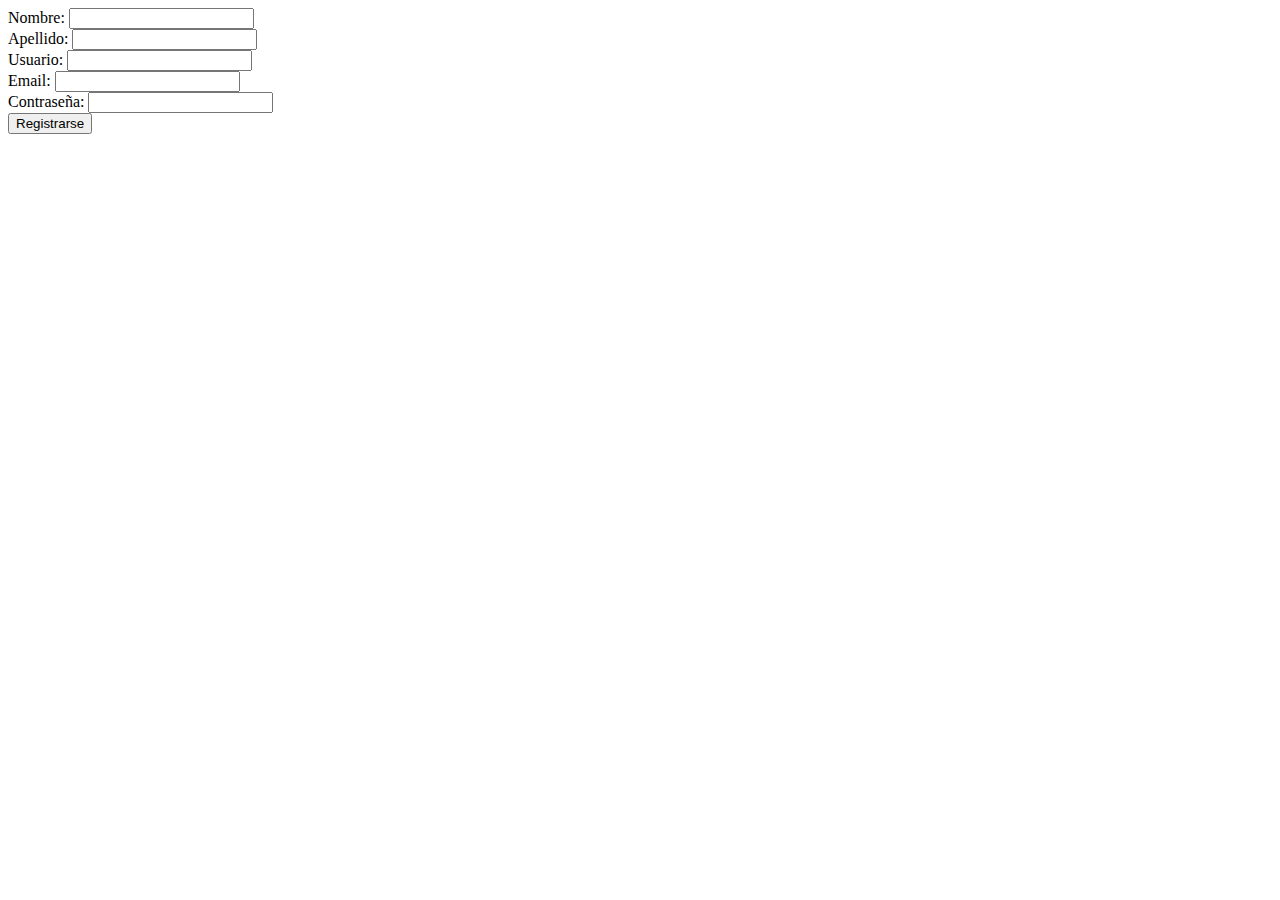
==== iniciar-sesion.html @ 3f7b62a8 "Agregando html de login y registro." ====
<!DOCTYPE html>
<html lang="en">
<head>
    <meta charset="UTF-8">
    <meta http-equiv="X-UA-Compatible" content="IE=edge">
    <meta name="viewport" content="width=device-width, initial-scale=1.0">
    <title>SenseTracking | Registro</title>
</head>
<body>

    <form action="main.html">
        <label for="name">Nombre:</label>
        <input type="text" class="registro" name="firts-name"><br>
        <label for="name">Apellido:</label>
        <input type="text" class="registro" name="last-name"><br>
        <label for="name">Usuario:</label>
        <input type="text" class="registro" name="user"><br>
        <label for="name">Email:</label>
        <input type="email" class="registro" name="email"><br>
        <label for="name">Contraseña:</label>
        <input type="password" class="registro" name="contraseña"><br>
        <button type="submit">Registrarse</button>
    </form>
    
</body>
</html>
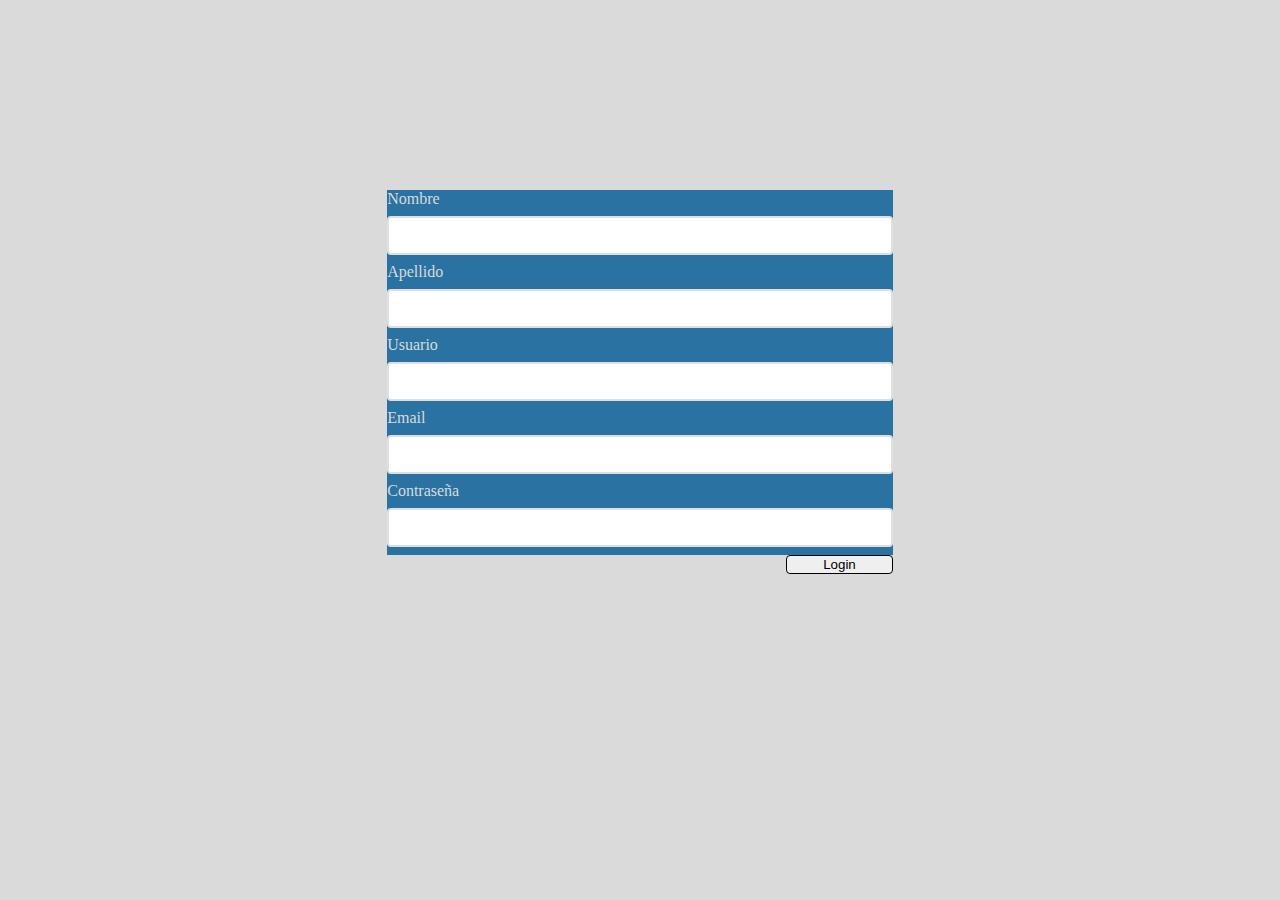
==== commit 40b9fff1: "Agregando estilo a los forms de registrarse y login." ====
--- a/iniciar-sesion.html
+++ b/iniciar-sesion.html
@@ -5,22 +5,23 @@
     <meta http-equiv="X-UA-Compatible" content="IE=edge">
     <meta name="viewport" content="width=device-width, initial-scale=1.0">
     <title>SenseTracking | Registro</title>
+    <link rel="stylesheet" href="style.css">
 </head>
-<body>
-
-    <form action="main.html">
-        <label for="name">Nombre:</label>
-        <input type="text" class="registro" name="firts-name"><br>
-        <label for="name">Apellido:</label>
-        <input type="text" class="registro" name="last-name"><br>
-        <label for="name">Usuario:</label>
-        <input type="text" class="registro" name="user"><br>
-        <label for="name">Email:</label>
-        <input type="email" class="registro" name="email"><br>
-        <label for="name">Contraseña:</label>
-        <input type="password" class="registro" name="contraseña"><br>
-        <button type="submit">Registrarse</button>
-    </form>
-    
+<body class="body-form">
+    <div class="div-form">
+        <form action="main.html" class="form-persona">
+            <label for="name">Nombre</label><br>
+            <input type="text" class="registro" name="firts-name">
+            <label for="name">Apellido</label><br>
+            <input type="text" class="registro" name="last-name"><br>
+            <label for="name">Usuario</label><br>
+            <input type="text" class="registro" name="user"><br>
+            <label for="name">Email</label><br>
+            <input type="email" class="registro" name="email"><br>
+            <label for="name">Contraseña</label><br>
+            <input type="password" class="registro" name="contraseña"><br>
+            <button type="submit" class="button">Login</button>
+        </form>
+    </div>
 </body>
 </html>--- a/style.css
+++ b/style.css
@@ -0,0 +1,167 @@
+A {
+    text-decoration: none;
+}
+
+.nav li {
+    display: inline;
+}
+
+.nav a, .left-side-tab a {
+    padding: .5em;
+    color: rgba(235, 235, 235, 0.945);
+}
+
+.nav a:hover, .left-side-tab a:hover {
+    background-color: rgb(51,142,202); /* rgb(111, 178, 199); */
+}
+
+.left-side-tab li {
+    padding-top: .5em;
+    padding-bottom: 2em;
+}
+
+header {
+    background-color: rgb(41,114,162);
+    padding-top: .1em;
+    padding-bottom: 1em;
+    margin-bottom: 2.5em;
+}
+
+header ul {
+    text-align: right;
+}
+
+body {
+    background-color: rgba(236, 236, 236, 0.788);
+}
+
+table {
+    border-collapse: collapse;
+    border-spacing: 0;
+    width: 100%;
+    border: 1px solid #ddd;
+}
+
+th, td {
+    text-align: left;
+    padding: 16px;
+}
+
+tr:nth-child(even) {
+    background-color: #dadada;
+}
+
+#input-table {
+    display: none;
+}
+
+.button {
+    float: right;
+    border: 1px solid rgb(0, 0, 0);
+    width: 8em;
+    border-radius: 4px;
+    transition-duration: 0.4s;
+
+}
+
+.button:hover {
+    box-shadow: 0 12px 16px 0 rgba(0,0,0,0.24), 0 17px 50px 0 rgba(0,0,0,0.19);
+}
+  
+.button1:hover {
+    background-color: #4CAF50; /* Green */
+    color: white;
+}
+
+.button2:hover {
+    background-color: #af4c4c; /* Green */
+    color: white;
+}
+
+.button1 {
+    background-color: white;
+    color: black;
+    border: 2px solid #4CAF50; /* Green */
+}
+
+.button2 {
+    background-color: white;
+    color: black;
+    border: 2px solid #af4c4c;
+}
+
+.disabled {
+    opacity: 0.6;
+    cursor: not-allowed;
+}
+
+.label-input {
+    display: none;
+}
+
+.titulo {
+    color:rgb(252, 255, 255);
+    padding-left: .5em;
+}
+
+.titulo-principal {
+    text-align: center;
+}
+
+/*Para mantener el footer abajo*/
+.container {
+    position: relative;
+    min-height: 100vh;
+}
+
+/*Footer*/
+
+.main-footer, .nav-link-footer {
+    background-color: rgb(41,114,162);
+    display: inline;
+    color: rgb(255, 255, 255);
+    padding: .12em;
+}
+
+.main-footer-container ul {
+    flex-grow: 1;
+    text-align: end;
+}
+
+.footer {
+    position: absolute;
+    bottom: 0;
+    text-align: center;
+    width: 100%;
+    height: 5rem;            /* footer height */
+}
+
+
+
+/* ////////////////////////      Registrarse y Login      ///////////////////////////     */
+
+.body-form {
+    background-color: #dadada;
+}
+
+.form-persona {
+    width: 40%;
+    background-color: rgb(41,114,162); /*Cambiar o sacar*/
+    color: #dadada; /*Ver color*/
+    margin: auto;
+    margin-top: 15%;
+}
+
+.form-persona input {
+    width: 100%;
+    border: 2px solid rgb(223, 223, 223); /*Cambiar*/
+    border-radius: 4px;
+    padding: 10px 15px;
+    margin: 8px 0;
+    box-sizing: border-box;
+}
+
+.form-persona input:focus { /*Cambiar estos colores feos*/
+    border: 3px solid #555;
+    background-color: aqua;
+}
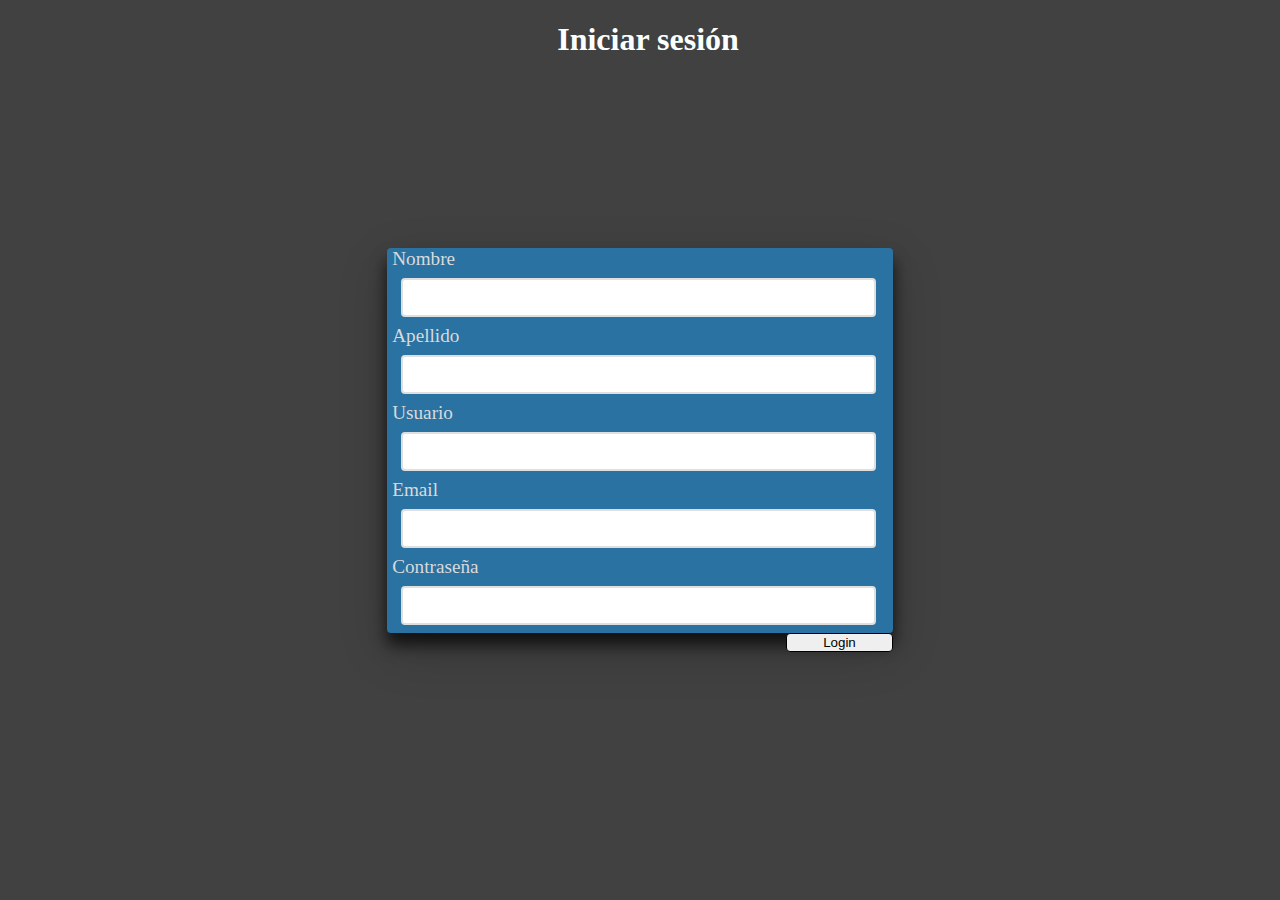
==== commit e313f90e: "Modificando estilo de login y registro." ====
--- a/iniciar-sesion.html
+++ b/iniciar-sesion.html
@@ -4,10 +4,13 @@
     <meta charset="UTF-8">
     <meta http-equiv="X-UA-Compatible" content="IE=edge">
     <meta name="viewport" content="width=device-width, initial-scale=1.0">
-    <title>SenseTracking | Registro</title>
+    <title>SenseTracking | Login</title>
     <link rel="stylesheet" href="style.css">
 </head>
 <body class="body-form">
+
+    <h1 class="titulo titulo-principal">Iniciar sesión</h1>
+
     <div class="div-form">
         <form action="main.html" class="form-persona">
             <label for="name">Nombre</label><br>
--- a/style.css
+++ b/style.css
@@ -141,7 +141,7 @@
 /* ////////////////////////      Registrarse y Login      ///////////////////////////     */
 
 .body-form {
-    background-color: #dadada;
+    background-color: #000000be;
 }
 
 .form-persona {
@@ -150,18 +150,26 @@
     color: #dadada; /*Ver color*/
     margin: auto;
     margin-top: 15%;
+    box-shadow: 0 12px 16px 0 rgba(0, 0, 0, 0.692), 0 17px 50px 0 rgba(0,0,0,0.19);
+    border-radius: 4px;
 }
 
 .form-persona input {
-    width: 100%;
+    width: 94%;
     border: 2px solid rgb(223, 223, 223); /*Cambiar*/
     border-radius: 4px;
     padding: 10px 15px;
     margin: 8px 0;
+    margin-left: 1em;
     box-sizing: border-box;
 }
 
 .form-persona input:focus { /*Cambiar estos colores feos*/
     border: 3px solid #555;
-    background-color: aqua;
+    background-color: rgba(225, 255, 255, 0.952);
 }
+
+.div-form label {
+    font-size: larger;
+    padding: 5px;
+}
